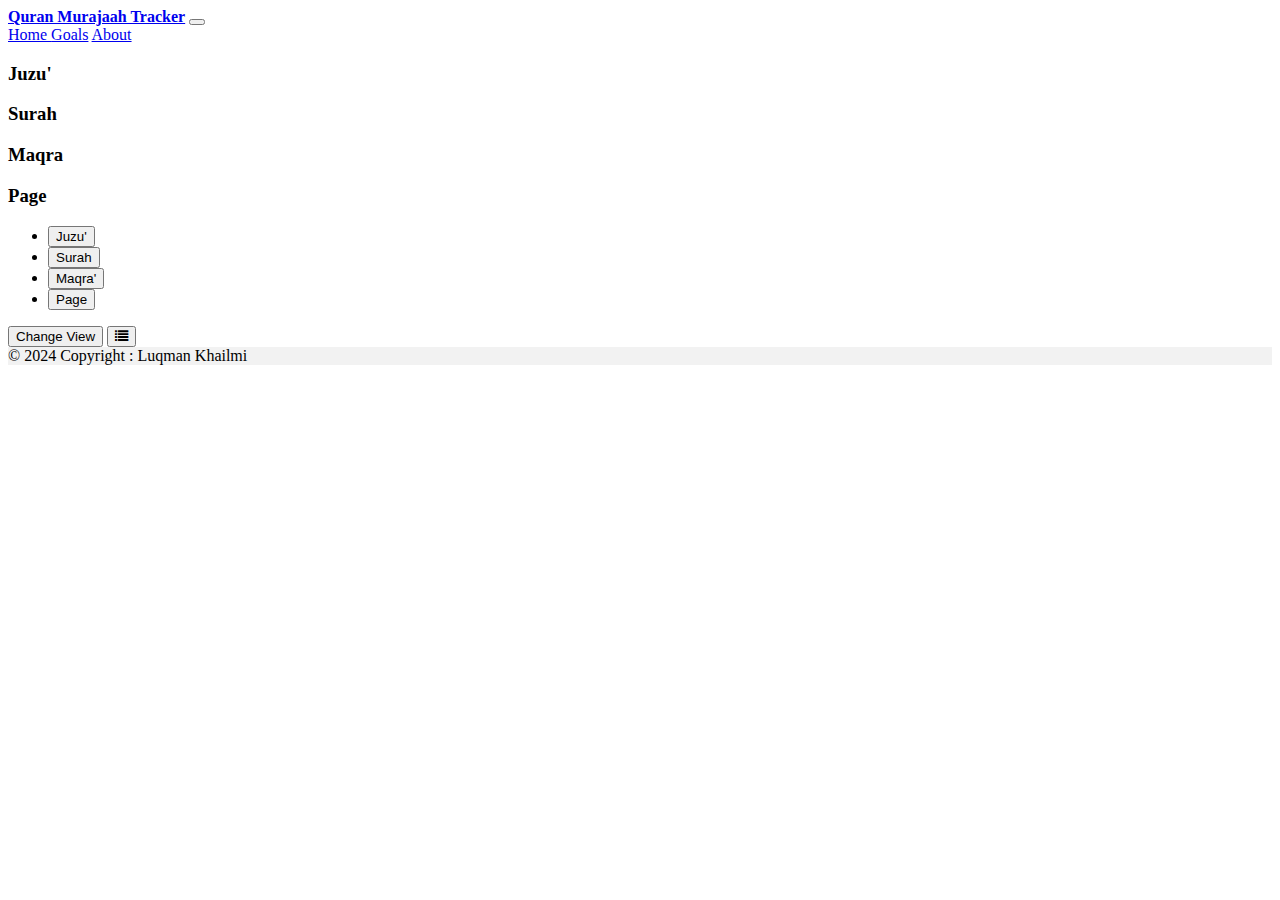
==== index.html @ 55a3901d "Update index.html" ====
<!DOCTYPE html>
<html lang="en">

<head>
  <meta charset="UTF-8">
  <meta name="viewport" content="width=device-width, initial-scale=1.0">
  <link rel="stylesheet" href="index.css">
  <link href="https://cdn.jsdelivr.net/npm/bootstrap@5.3.2/dist/css/bootstrap.min.css" rel="stylesheet"
    integrity="sha384-T3c6CoIi6uLrA9TneNEoa7RxnatzjcDSCmG1MXxSR1GAsXEV/Dwwykc2MPK8M2HN" crossorigin="anonymous">
  <link rel="stylesheet" href="https://cdnjs.cloudflare.com/ajax/libs/font-awesome/4.7.0/css/font-awesome.min.css">
  <script src="https://code.jquery.com/jquery-3.3.1.slim.min.js"
    integrity="sha384-q8i/X+965DzO0rT7abK41JStQIAqVgRVzpbzo5smXKp4YfRvH+8abtTE1Pi6jizo"
    crossorigin="anonymous"></script>
  <script src="https://cdn.jsdelivr.net/npm/popper.js@1.14.3/dist/umd/popper.min.js"
    integrity="sha384-ZMP7rVo3mIykV+2+9J3UJ46jBk0WLaUAdn689aCwoqbBJiSnjAK/l8WvCWPIPm49"
    crossorigin="anonymous"></script>
  <script src="https://cdn.jsdelivr.net/npm/bootstrap@4.1.3/dist/js/bootstrap.min.js"
    integrity="sha384-ChfqqxuZUCnJSK3+MXmPNIyE6ZbWh2IMqE241rYiqJxyMiZ6OW/JmZQ5stwEULTy"
    crossorigin="anonymous"></script>
  <script src="https://cdn.jsdelivr.net/npm/bootstrap@5.3.2/dist/js/bootstrap.bundle.min.js"
    integrity="sha384-C6RzsynM9kWDrMNeT87bh95OGNyZPhcTNXj1NW7RuBCsyN/o0jlpcV8Qyq46cDfL"
    crossorigin="anonymous"></script>
  <script src="/index.js"></script>
  <title>Quran Murajaah Tracker</title>
</head>

<body onload="loadData(), getProgress(), displayJuzu()">
  <section id="navbar-section">
    <nav class="navbar navbar-expand-lg navbar-light bg-light">
      <a class="navbar-brand" style="font-weight: bold;" href="#">Quran
        Murajaah
        Tracker</a>
      <button class="navbar-toggler" type="button" data-toggle="collapse" data-target="#navbarNavAltMarkup"
        aria-controls="navbarNavAltMarkup" aria-expanded="false" aria-label="Toggle navigation">
        <span class="navbar-toggler-icon"></span>
      </button>
      <div class="collapse navbar-collapse" id="navbarNavAltMarkup">
        <div class="navbar-nav">
          <a class="nav-item nav-link active" href="#">Home <span class="sr-only">(current)</span></a>
          <a class="nav-item nav-link disabled" href="#">Goals</a>
          <a class="nav-item nav-link active" href="#">About</a>
        </div>
      </div>
    </nav>
  </section>
  <section id="dashboard">
    <div class="container">
      <div class="row">
        <div class="progress-data col">
          <section id="juzprogress"></section>
          <h3>Juzu'</h3>
        </div>
        <div class="progress-data col">
          <section id="surahprogress"></section>
          <h3>Surah</h3>
        </div>
        <div class="progress-data col">
          <section id="maqraprogress"></section>
          <h3>Maqra</h3>
        </div>
        <div class="progress-data col">
          <section id="pageprogress"></section>
          <h3>Page</h3>
        </div>
      </div>
    </div>
  </section>
  <section id="content">
    <ul class="nav nav-pills nav-fill gap-2 p-1 small bg-primary rounded-5 shadow-sm" id="pillNav2" role="tablist"
      style="--bs-nav-link-color: var(--bs-white); --bs-nav-pills-link-active-color: var(--bs-primary); --bs-nav-pills-link-active-bg: var(--bs-white);">
      <li class="nav-item" role="presentation">
        <button class="nav-link active rounded-5" id="home-tab2" data-bs-toggle="tab" type="button" role="tab"
          aria-selected="true" onclick="displayJuzu()">Juzu'</button>
      </li>
      <li class="nav-item" role="presentation">
        <button class="nav-link rounded-5" id="profile-tab2" data-bs-toggle="tab" type="button" role="tab"
          aria-selected="false" onclick="displaySurah()">Surah</button>
      </li>
      <li class="nav-item" role="presentation">
        <button class="nav-link rounded-5" id="contact-tab2" data-bs-toggle="tab" type="button" role="tab"
          aria-selected="false" onclick="displayMaqra()">Maqra'</button>
      </li>
      <li class="nav-item" role="presentation">
        <button class="nav-link rounded-5" id="contact-tab2" data-bs-toggle="tab" type="button" role="tab"
          aria-selected="false" onclick="displayPage()">Page</button>
      </li>
    </ul>
    <section id="viewtype">
      <button id="gridview" class="btn btn-warning" onclick="changeView()" class="dataview">Change View</button>
      <button id="gridview2" class="btn btn-secondary disabled" class="dataview"><i class="fa fa-list"></i></button>
    </section>
    <section id="datalist">
    </section>
  </section>
  <section id="footer">
    <footer class="bg-body-tertiary text-center">

      <!-- Copyright -->
      <div class="text-center p-3" style="background-color: rgba(0, 0, 0, 0.05);">
        © 2024 Copyright :
        <a class="text-body" style="color: black; text-decoration: none;">Luqman Khailmi</a>
      </div>
      <!-- Copyright -->
    </footer>
  </section>
</body>

</html>
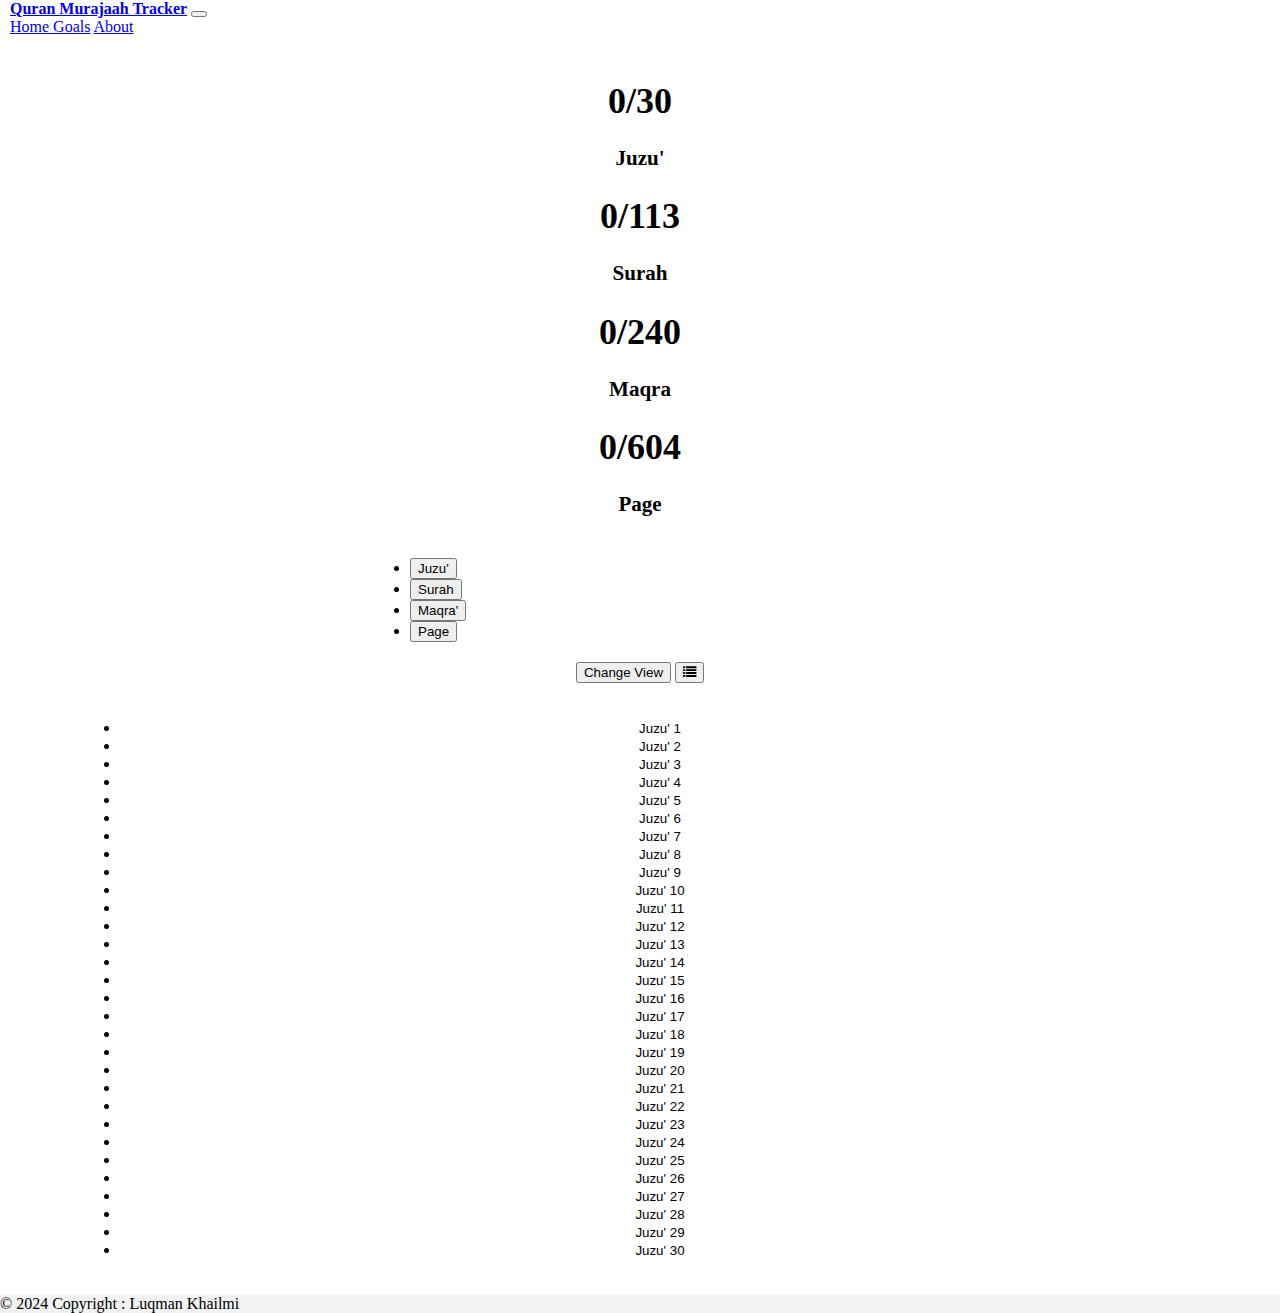
==== commit 802e1d34: "Update index.html" ====
--- a/index.html
+++ b/index.html
@@ -4,7 +4,7 @@
 <head>
   <meta charset="UTF-8">
   <meta name="viewport" content="width=device-width, initial-scale=1.0">
-  <link rel="stylesheet" href="index.css">
+  <link rel="stylesheet" href="main.css">
   <link href="https://cdn.jsdelivr.net/npm/bootstrap@5.3.2/dist/css/bootstrap.min.css" rel="stylesheet"
     integrity="sha384-T3c6CoIi6uLrA9TneNEoa7RxnatzjcDSCmG1MXxSR1GAsXEV/Dwwykc2MPK8M2HN" crossorigin="anonymous">
   <link rel="stylesheet" href="https://cdnjs.cloudflare.com/ajax/libs/font-awesome/4.7.0/css/font-awesome.min.css">
@@ -20,7 +20,7 @@
   <script src="https://cdn.jsdelivr.net/npm/bootstrap@5.3.2/dist/js/bootstrap.bundle.min.js"
     integrity="sha384-C6RzsynM9kWDrMNeT87bh95OGNyZPhcTNXj1NW7RuBCsyN/o0jlpcV8Qyq46cDfL"
     crossorigin="anonymous"></script>
-  <script src="/index.js"></script>
+  <script src="main.js"></script>
   <title>Quran Murajaah Tracker</title>
 </head>
 
@@ -66,22 +66,22 @@
     </div>
   </section>
   <section id="content">
-    <ul class="nav nav-pills nav-fill gap-2 p-1 small bg-primary rounded-5 shadow-sm" id="pillNav2" role="tablist"
+    <ul class="nav nav-pills nav-fill gap-2 p-1 small bg-primary rounded-3 shadow-sm" id="pillNav2" role="tablist"
       style="--bs-nav-link-color: var(--bs-white); --bs-nav-pills-link-active-color: var(--bs-primary); --bs-nav-pills-link-active-bg: var(--bs-white);">
       <li class="nav-item" role="presentation">
-        <button class="nav-link active rounded-5" id="home-tab2" data-bs-toggle="tab" type="button" role="tab"
+        <button class="nav-link active rounded-3" id="home-tab2" data-bs-toggle="tab" type="button" role="tab"
           aria-selected="true" onclick="displayJuzu()">Juzu'</button>
       </li>
       <li class="nav-item" role="presentation">
-        <button class="nav-link rounded-5" id="profile-tab2" data-bs-toggle="tab" type="button" role="tab"
+        <button class="nav-link rounded-3" id="profile-tab2" data-bs-toggle="tab" type="button" role="tab"
           aria-selected="false" onclick="displaySurah()">Surah</button>
       </li>
       <li class="nav-item" role="presentation">
-        <button class="nav-link rounded-5" id="contact-tab2" data-bs-toggle="tab" type="button" role="tab"
+        <button class="nav-link rounded-3" id="contact-tab2" data-bs-toggle="tab" type="button" role="tab"
           aria-selected="false" onclick="displayMaqra()">Maqra'</button>
       </li>
       <li class="nav-item" role="presentation">
-        <button class="nav-link rounded-5" id="contact-tab2" data-bs-toggle="tab" type="button" role="tab"
+        <button class="nav-link rounded-3" id="contact-tab2" data-bs-toggle="tab" type="button" role="tab"
           aria-selected="false" onclick="displayPage()">Page</button>
       </li>
     </ul>
--- a/main.css
+++ b/main.css
@@ -0,0 +1,55 @@
+body {
+ margin: 0;
+ padding: 0;
+}
+
+#navbar-section {
+ margin: 0 10px 0 10px;
+}
+
+#dashboard {
+ width: 100%;
+ padding: 20px 0 0 0;
+ margin: auto;
+ text-align: center;
+}
+
+#pillNav2 {
+ max-width: 500px;
+ margin: auto;
+}
+
+li {
+ margin: 0;
+ padding: 0;
+}
+
+#viewtype {
+ padding-top: 20px;
+ padding-bottom: 20px;
+ text-align: center;
+}
+
+#content {
+ padding-top: 20px;
+ padding-bottom: 20px;
+ margin-left: 80px;
+ margin-right: 80px;
+}
+
+.col {
+ margin: 5px;
+ font-size: 18px;
+}
+
+.select-button {
+ border: none;
+ background-color: transparent;
+ width: 100%;
+}
+
+.progress-data:hover {
+ color: #0d6efd;
+ cursor: default;
+ transition: 0.2s;
+}
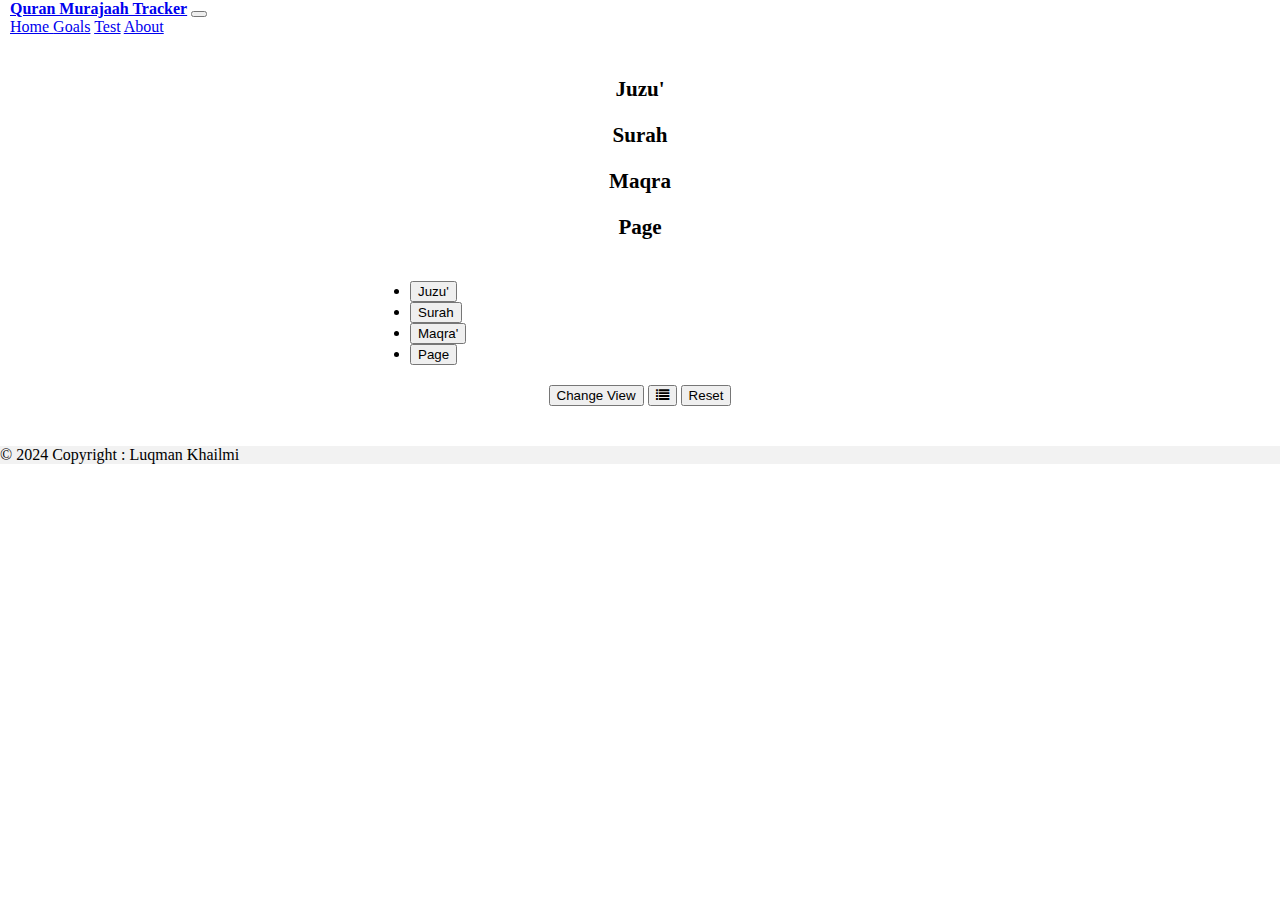
==== commit 3039f540: "Update index.html" ====
--- a/index.html
+++ b/index.html
@@ -4,7 +4,7 @@
 <head>
   <meta charset="UTF-8">
   <meta name="viewport" content="width=device-width, initial-scale=1.0">
-  <link rel="stylesheet" href="main.css">
+  <link rel="stylesheet" href="index.css">
   <link href="https://cdn.jsdelivr.net/npm/bootstrap@5.3.2/dist/css/bootstrap.min.css" rel="stylesheet"
     integrity="sha384-T3c6CoIi6uLrA9TneNEoa7RxnatzjcDSCmG1MXxSR1GAsXEV/Dwwykc2MPK8M2HN" crossorigin="anonymous">
   <link rel="stylesheet" href="https://cdnjs.cloudflare.com/ajax/libs/font-awesome/4.7.0/css/font-awesome.min.css">
@@ -20,7 +20,6 @@
   <script src="https://cdn.jsdelivr.net/npm/bootstrap@5.3.2/dist/js/bootstrap.bundle.min.js"
     integrity="sha384-C6RzsynM9kWDrMNeT87bh95OGNyZPhcTNXj1NW7RuBCsyN/o0jlpcV8Qyq46cDfL"
     crossorigin="anonymous"></script>
-  <script src="main.js"></script>
   <title>Quran Murajaah Tracker</title>
 </head>
 
@@ -36,8 +35,9 @@
       </button>
       <div class="collapse navbar-collapse" id="navbarNavAltMarkup">
         <div class="navbar-nav">
-          <a class="nav-item nav-link active" href="#">Home <span class="sr-only">(current)</span></a>
-          <a class="nav-item nav-link disabled" href="#">Goals</a>
+          <a class="nav-item nav-link active" href="main.html">Home <span class="sr-only">(current)</span></a>
+          <a class="nav-item nav-link disabled" href="goals.html">Goals</a>
+          <a class="nav-item nav-link disabled" href="goals.html">Test</a>
           <a class="nav-item nav-link active" href="#">About</a>
         </div>
       </div>
@@ -88,6 +88,7 @@
     <section id="viewtype">
       <button id="gridview" class="btn btn-warning" onclick="changeView()" class="dataview">Change View</button>
       <button id="gridview2" class="btn btn-secondary disabled" class="dataview"><i class="fa fa-list"></i></button>
+      <button id="gridview" class="btn btn-danger" onclick="reset()" class="dataview">Reset</button>
     </section>
     <section id="datalist">
     </section>
@@ -103,6 +104,7 @@
       <!-- Copyright -->
     </footer>
   </section>
+  <script src="index.js"></script>
 </body>
 
 </html>
--- a/index.css
+++ b/index.css
@@ -0,0 +1,85 @@
+body {
+ margin: 0;
+ padding: 0;
+}
+
+#navbar-section {
+ margin: 0 10px 0 10px;
+}
+
+#dashboard {
+ width: 100%;
+ padding: 20px 0 0 0;
+ margin: auto;
+ text-align: center;
+}
+
+#pillNav2 {
+ max-width: 500px;
+ margin: auto;
+}
+
+li {
+ margin: 0;
+ padding: 0;
+}
+
+#viewtype {
+ padding-top: 20px;
+ padding-bottom: 20px;
+ text-align: center;
+}
+
+#content {
+ padding-top: 20px;
+ padding-bottom: 20px;
+ margin: auto;
+ max-width: 600px;
+}
+
+@media only screen and (max-width: 700px) {
+ #content {
+  max-width: 550px;
+ }
+}
+
+@media only screen and (max-width: 600px) {
+ #content {
+  max-width: 450px;
+ }
+}
+
+@media only screen and (max-width: 500px) {
+ #content {
+  max-width: 350px;
+ }
+}
+
+@media only screen and (max-width: 400px) {
+ #content {
+  max-width: 250px;
+ }
+}
+
+@media only screen and (max-width: 300px) {
+ #content {
+  max-width: 250px;
+ }
+}
+
+.col {
+ margin: 5px;
+ font-size: 18px;
+}
+
+.select-button {
+ border: none;
+ background-color: transparent;
+ width: 100%;
+}
+
+.progress-data:hover {
+ color: #0d6efd;
+ cursor: default;
+ transition: 0.2s;
+}
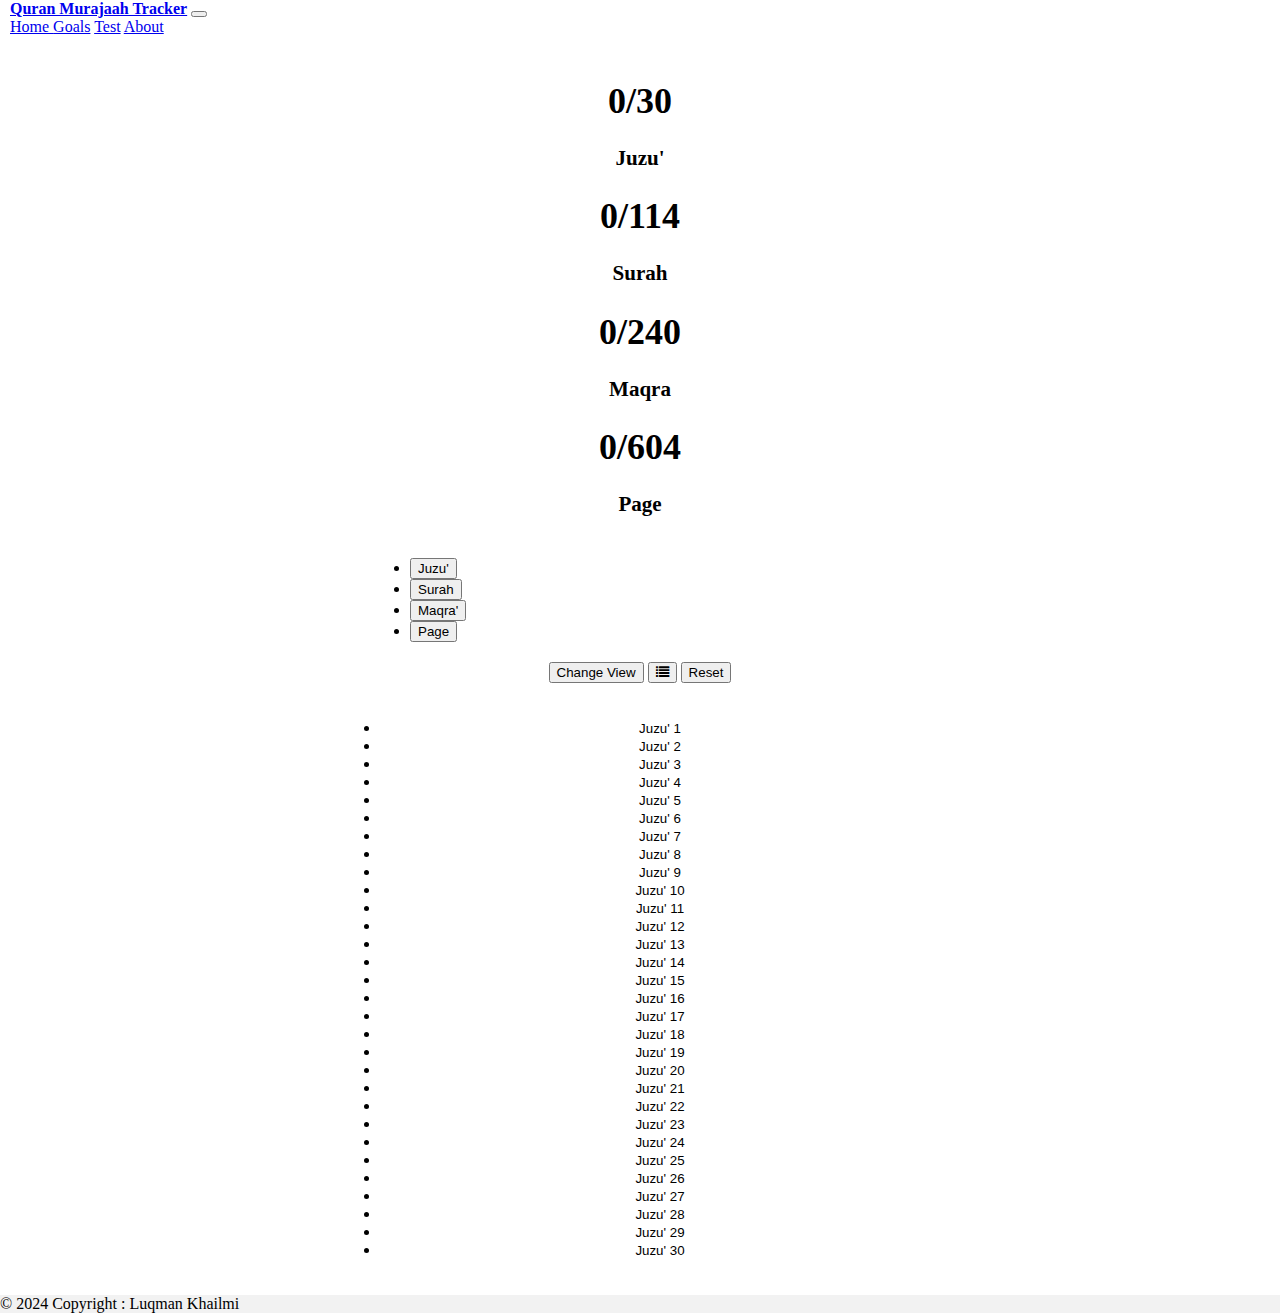
==== commit 1be298f6: "Update index.html" ====
--- a/index.html
+++ b/index.html
@@ -4,6 +4,7 @@
 <head>
   <meta charset="UTF-8">
   <meta name="viewport" content="width=device-width, initial-scale=1.0">
+  <meta name="google-site-verification" content="wwHV8bH1FXnQCx47v0Im3mqU3EA_qZOE7cUKzLCY6DE" />
   <link rel="stylesheet" href="index.css">
   <link href="https://cdn.jsdelivr.net/npm/bootstrap@5.3.2/dist/css/bootstrap.min.css" rel="stylesheet"
     integrity="sha384-T3c6CoIi6uLrA9TneNEoa7RxnatzjcDSCmG1MXxSR1GAsXEV/Dwwykc2MPK8M2HN" crossorigin="anonymous">
@@ -35,10 +36,11 @@
       </button>
       <div class="collapse navbar-collapse" id="navbarNavAltMarkup">
         <div class="navbar-nav">
-          <a class="nav-item nav-link active" href="main.html">Home <span class="sr-only">(current)</span></a>
-          <a class="nav-item nav-link disabled" href="goals.html">Goals</a>
-          <a class="nav-item nav-link disabled" href="goals.html">Test</a>
-          <a class="nav-item nav-link active" href="#">About</a>
+          <a class="nav-item nav-link active text-primary" href="index.html">Home <span
+              class="sr-only">(current)</span></a>
+          <a class="nav-item nav-link active" href="goals.html">Goals</a>
+          <a class="nav-item nav-link disabled" href="#">Test</a>
+          <a class="nav-item nav-link disabled" href="#">About</a>
         </div>
       </div>
     </nav>
